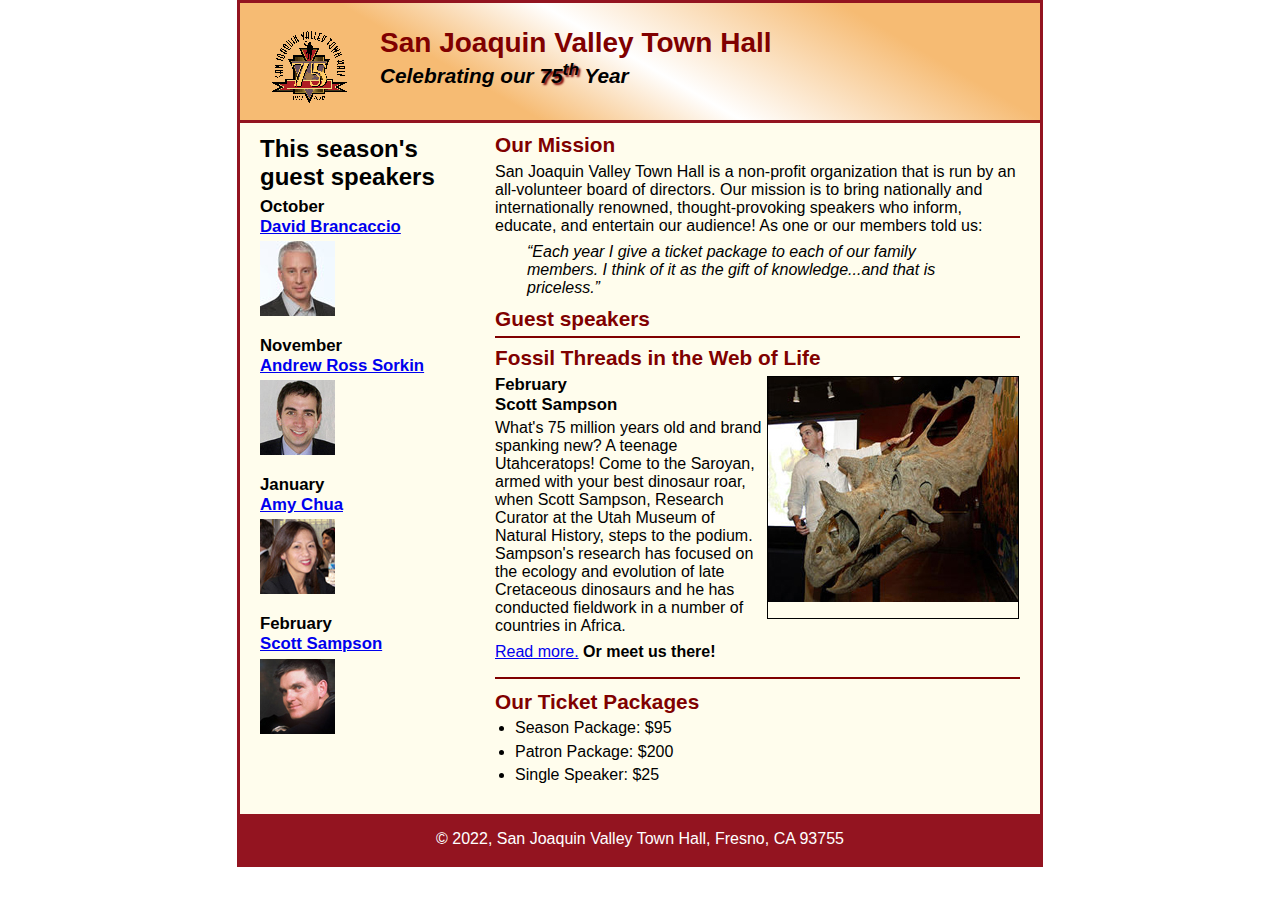
==== index.html @ a83e660f "Finished" ====
<!DOCTYPE html>
<html lang="en">

<head>
	<meta charset="utf-8">
	<title>San Joaquin Valley Town Hall</title>
	<link rel="shortcut icon" href="images/favicon.ico">
	<link rel="stylesheet" href="styles/c6_main.css">
</head>

<body>
	<header>
		<img src="images/town_hall_logo.gif" alt="Town Hall logo" height="80">
		<h2>San Joaquin Valley Town Hall</h2>
		<h3>Celebrating our <span class="shadow">75<sup>th</sup></span> Year</h3>
	</header>
	<main>
		<section>
			<h2>Our Mission</h2>
			<p>San Joaquin Valley Town Hall is a non-profit organization that is run by an 
				all-volunteer board of directors. Our mission is to bring nationally and 
				internationally renowned, thought-provoking speakers who inform, educate, 
				and entertain our audience! As one or our members told us:</p>
			<blockquote>&ldquo;Each year I give a ticket package to each of our family members. 
				I think of it as the gift of knowledge...and that is priceless.&rdquo;</blockquote>
				<h2>Guest speakers</h2>
			<article>
				<h2>Fossil Threads in the Web of Life</h2>
				<img src="images/sampson_dinosaur.jpg" alt="Scott Sampson with dinosaur">
				<h3>February<br>
				Scott Sampson</h3>
				<p>What's 75 million years old and brand spanking new? A teenage Utahceratops! 
				Come to the Saroyan, armed with your best dinosaur roar, when Scott Sampson, Research 
				Curator at the Utah Museum of Natural History, steps to the podium. Sampson's research 
				has focused on the ecology and evolution of late Cretaceous dinosaurs and he has conducted 
				fieldwork in a number of countries in Africa.</p>
				<p><a href="speakers/sampson.html">Read more.</a>&nbsp;<b>Or meet us there!</b></p>
			</article>

			<h2>Our Ticket Packages</h2>
			<ul>
				<li>Season Package: $95</li>
				<li>Patron Package: $200</li>
				<li>Single Speaker: $25</li>
			</ul>
		</section>

		<aside>
			<h1>This season's guest speakers</h1>
			<h3>October<br><a href="speakers/brancaccio.html">David Brancaccio</a></h3>
			<img src="images/brancaccio75.jpg" alt="David Brancaccio photo">
			<h3>November<br><a href="speakers/sorkin.html">Andrew Ross Sorkin</a></h3>
			<img src="images/sorkin75.jpg" alt="Andrew Ross Sorkin photo">
			<h3>January<br><a href="speakers/chua.html">Amy Chua</a></h3>
			<img src="images/chua75.jpg" alt="Amy Chua photo">
			<h3>February<br><a href="speakers/sampson.html">Scott Sampson</a></h3>
			<img src="images/sampson75.jpg" alt="Scott Sampson photo">
		</aside>
	</main>
	<footer>
		<p>&copy; 2022, San Joaquin Valley Town Hall, Fresno, CA 93755</p>
	</footer>
</body>
</html>
---- styles/c6_main.css ----
/* the styles for the elements */
* {
	margin: 0;
	padding: 0;
}
html {
	background-color: white;
}
body {
	font-family: Arial, Helvetica, sans-serif;
    font-size: 100%;
    width: 800px;
    margin: 0 auto;
    border: 3px solid #931420;
    background-color: #fffded;
}
a:focus, a:hover {
	font-style: italic;
}
/* the styles for the header */
header {
	padding: 1.5em 0 2em 0;
	border-bottom: 3px solid #931420;
	background-image: -moz-linear-gradient(
	    30deg, #f6bb73 0%, #f6bb73 30%, white 50%, #f6bb73 80%, #f6bb73 100%);
	background-image: -webkit-linear-gradient(
	    30deg, #f6bb73 0%, #f6bb73 30%, white 50%, #f6bb73 80%, #f6bb73 100%);
	background-image: -o-linear-gradient(
	    30deg, #f6bb73 0%, #f6bb73 30%, white 50%, #f6bb73 80%, #f6bb73 100%);
	background-image: linear-gradient(
	    30deg, #f6bb73 0%, #f6bb73 30%, white 50%, #f6bb73 80%, #f6bb73 100%);
}
header h2 {
	font-size: 175%;
	color: #800000;
}
header h3 {
	font-size: 130%;
	font-style: italic;
}
header img {
	float: left;
	padding: 0 30px;
}
.shadow {
	text-shadow: 2px 2px 2px #800000;
}
/* the styles for the main content */
main {
	clear: left;

}
main {

}
main h1 {
	font-size: 150%;
	padding-top: .5em;
	padding-bottom: .25em;
	margin: 0 0 0 0;

}
main h2 {
	color: #800000;
	font-size: 130%;
	padding: .5em 0 .25em 0;
}
main h3 {
	font-size: 105%;
	padding-bottom: .25em;
}
main img {
	padding-bottom: 1em;
}
main p {
	padding-bottom: .5em;
}
main blockquote {
	padding: 0 2em;
	font-style: italic;
}
main ul {
	padding: 0 0 .25em 1.25em;
}
main li {
	padding-bottom: .35em;
}

/* the styles for the article */
article {
	padding: .5em 0;
	border-top: 2px solid #800000;
	border-bottom: 2px solid #800000;
}
article h2 {
	padding-top: 0;
}
article h3 {
	font-size: 105%;
	padding-bottom: .25em;
}
article img {
	float: right;
	border: 1px solid black;
	margin: 1px;

}
/* the styles for the aside */

aside h3 {
	font-size: 105%;
	padding-bottom: .25em;
}
aside img {
	padding-bottom: 1em;
}

/* the styles for the footer */
footer {
	background-color: #931420;
	clear: right;

}
footer p {
	text-align: center;
	color: white;
	padding: 1em 0;
}
section {
	width: 525px;
	float: right;
	padding-right: 20px;
	padding-left: 20px;
	padding-bottom: 20px;
}
aside {
	width: 215px;
	float: right;
	padding-left: 20px;
	padding-bottom: 20px;
}
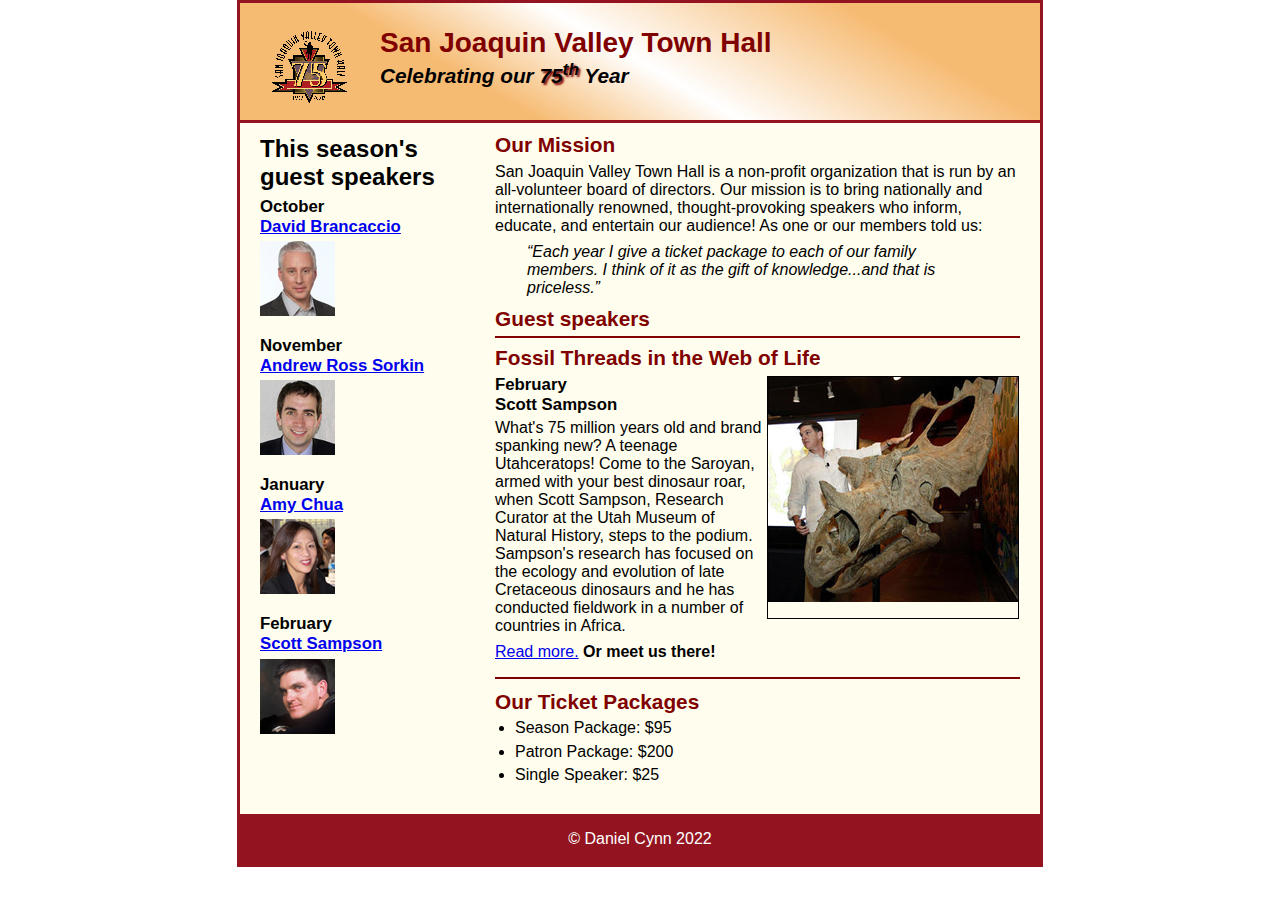
==== commit a747c078: "Update index.html" ====
--- a/index.html
+++ b/index.html
@@ -58,7 +58,7 @@
 		</aside>
 	</main>
 	<footer>
-		<p>&copy; 2022, San Joaquin Valley Town Hall, Fresno, CA 93755</p>
+		<p>&copy; Daniel Cynn 2022</p>
 	</footer>
 </body>
 </html>
